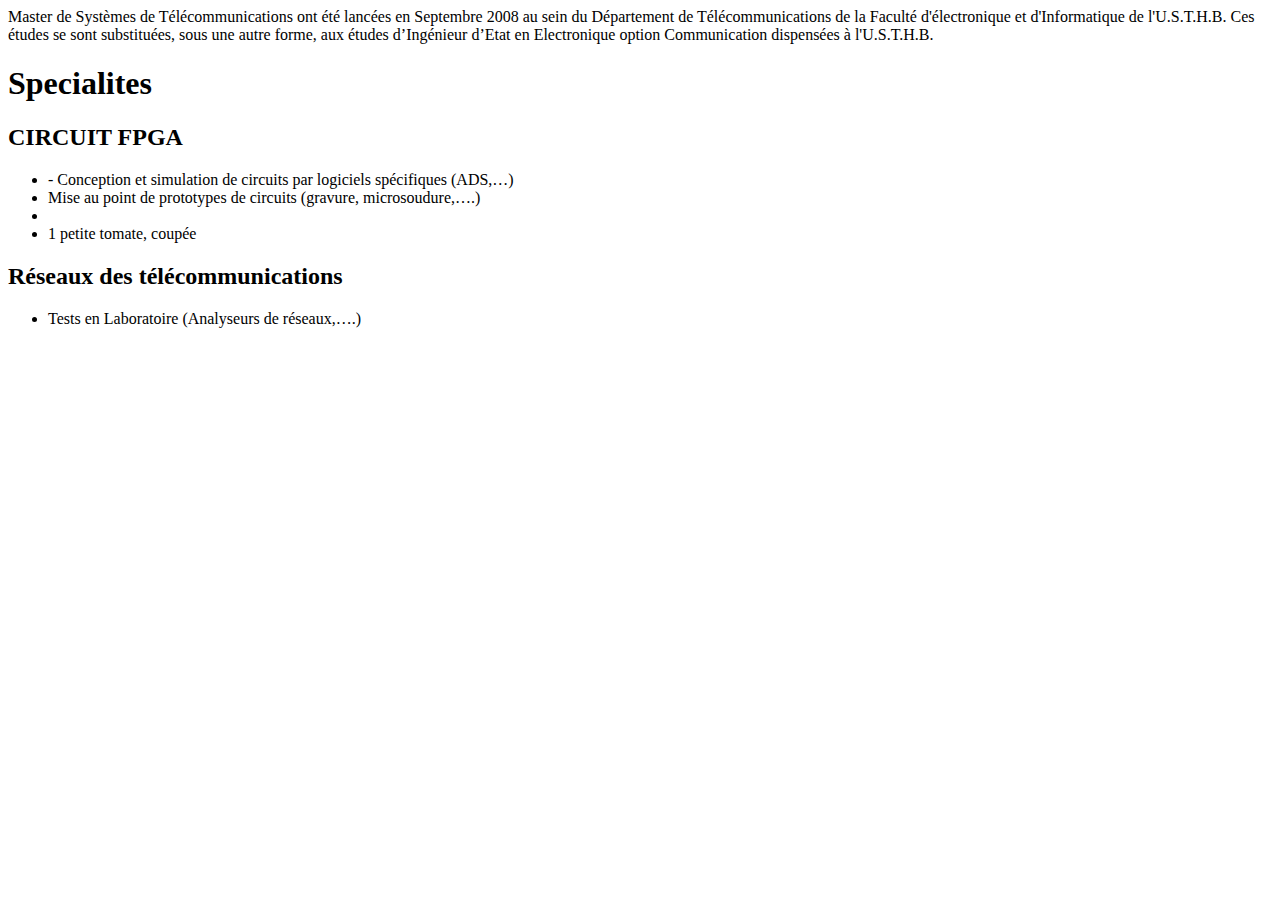
==== tp1/formation.html @ fba97fda "tp1" ====
<!DOCTYPE html>
<html>
<head>
<link rel="stylesheet" href="css.css">


Master de Systèmes de Télécommunications ont été lancées en Septembre 2008 au sein du Département de 
Télécommunications de la Faculté d'électronique et d'Informatique de l'U.S.T.H.B. Ces études se sont
 substituées, sous une autre forme, aux études d’Ingénieur d’Etat en Electronique option 
 Communication dispensées à l'U.S.T.H.B.

 <h1>Specialites</h1>

<h2>CIRCUIT FPGA </h2>
<ul>
  <li>- Conception et simulation de circuits par logiciels spécifiques (ADS,…)</li>
  <li>Mise au point de prototypes de circuits (gravure, microsoudure,….)</li>
  <li></li>
  <li>1 petite tomate, coupée</li>
</ul>

<h2>Réseaux des télécommunications</h2>
<ul>
    <li>Tests en Laboratoire (Analyseurs de réseaux,….)</li>
</ul>
---- tp1/css.css ----
le code CSS

body {
  background-color:orange;
}
table {
  background-color: grey;
  padding: 5px;
}
a:hover {
  color: orangered;
}
tr:nth-child(even) {
  background-color:olivedrab;
}

tr:hover {
  background-color:olive;
}

@media only screen and (max-width : 600px) {
  body {
      background-color:goldenrod;
  }
  table {
      overflow: visible;
  }
  body {
    background: #12c2e9; /* fallback for old browsers */
    background: -webkit-linear-gradient(to right, #f64f59, #c471ed, #12c2e9); /* Chrome 10-25, Safari 5.1-6 */
    background: linear-gradient(to right, #f64f59, #c471ed, #12c2e9); /* W3C, IE 10+/ Edge, Firefox 16+, Chrome 26+, Opera 12+, Safari 7+ */
  }
}
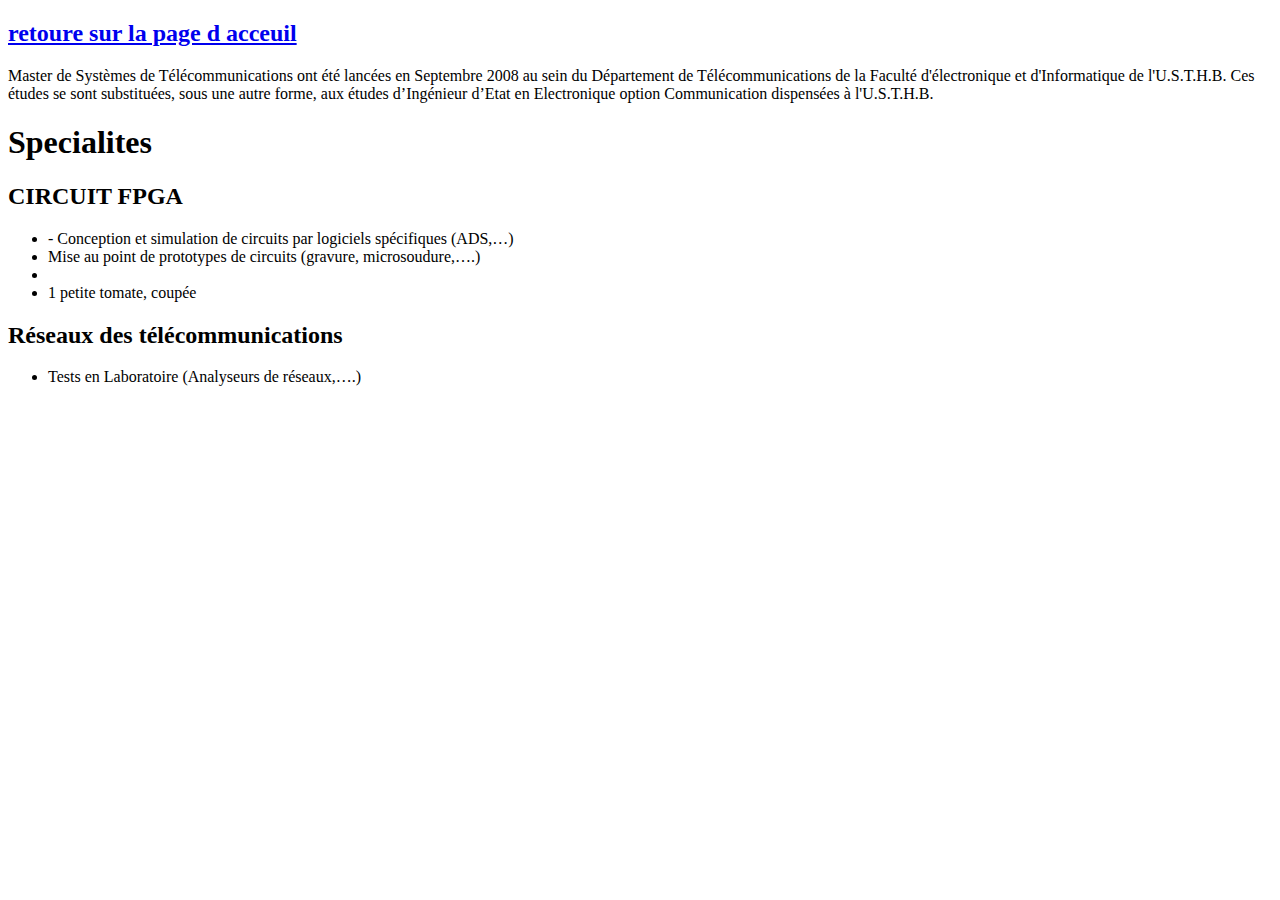
==== commit 64b1d23d: "Add files via upload" ====
--- a/tp1/formation.html
+++ b/tp1/formation.html
@@ -4,12 +4,14 @@
 <html>
 <head>
 <link rel="stylesheet" href="css.css">
+<h2><a href="index.html">retoure sur la page d acceuil</a></h2>
 
-
+<p>
 Master de Systèmes de Télécommunications ont été lancées en Septembre 2008 au sein du Département de 
 Télécommunications de la Faculté d'électronique et d'Informatique de l'U.S.T.H.B. Ces études se sont
  substituées, sous une autre forme, aux études d’Ingénieur d’Etat en Electronique option 
- Communication dispensées à l'U.S.T.H.B.
+ Communication dispensées à l'U.S.T.H.B.</p>
+
 
  <h1>Specialites</h1>
 
